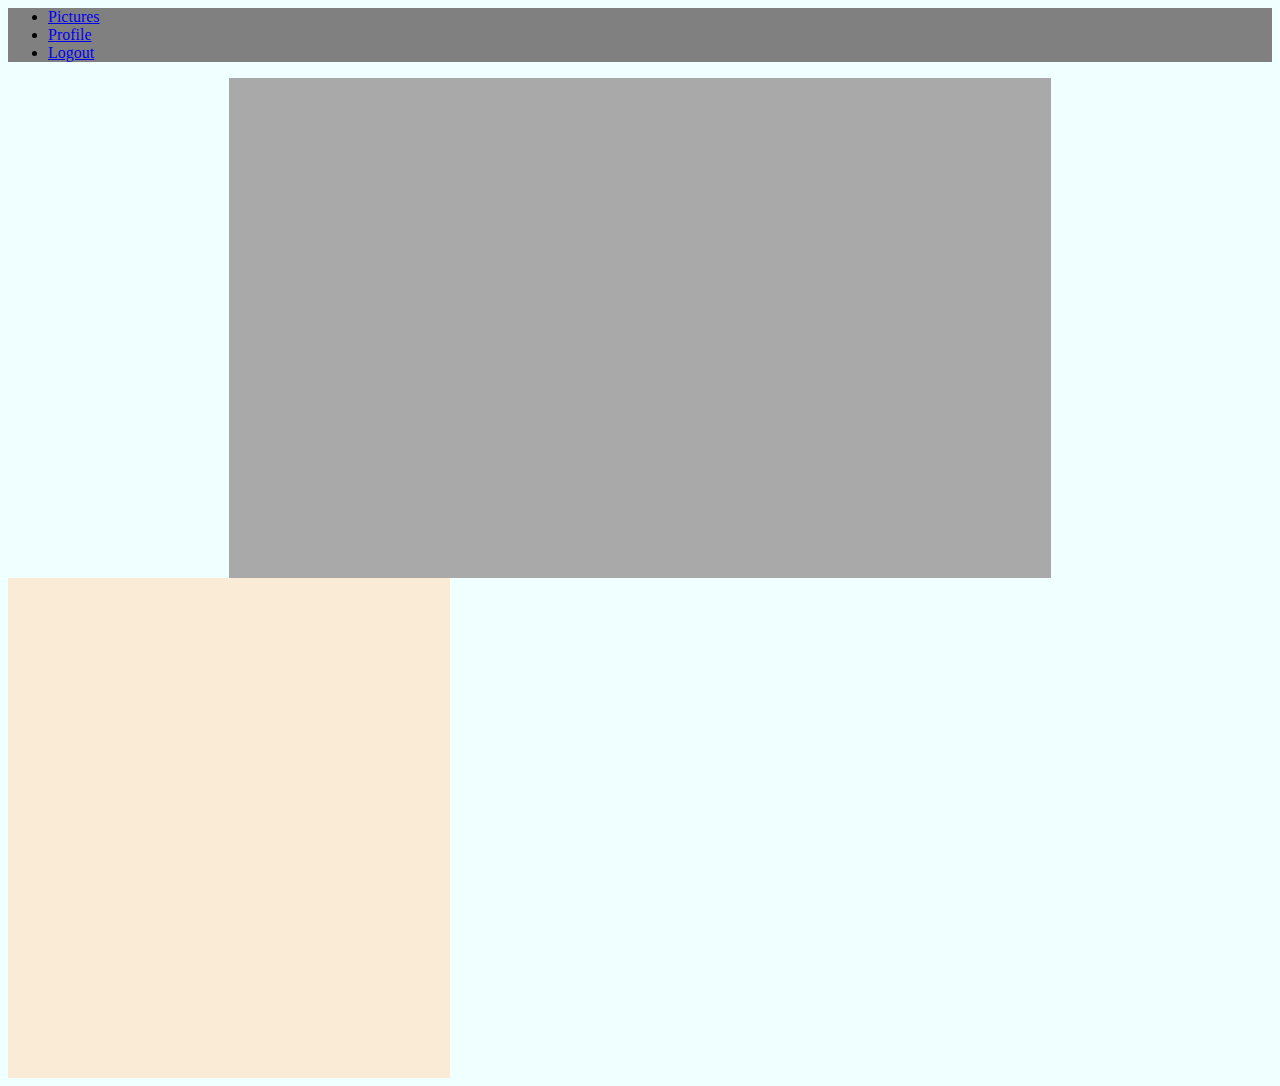
==== index.html @ 41cf65d7 "second commit" ====
<!DOCTYPE HTML PUBLIC «-//W3C//DTD HTML 4.01 Transitional//EN» «http://www.w3.org/TR/html4/loose.dtd»>
<html>
    <head>
        <meta charset="UTF-8">
        <link rel="stylesheet" type="text/css" href="style.css">
        <title>CAMAGURU</title>
    </head>
    
    <body>
        <div class="header">
            <ul id="nav"> 
                <li><a href="#">Pictures</a></li>
                <li><a href="#">Profile</a></li>
                <li><a href="#">Logout</a></li>
            </ul>
        </div>
        <div class="main"></div>
        <div class="side"></div>
        <div class="footer">
            <footer></footer>
        </div>
    </body>
</html>
---- style.css ----
body {
    background-color: azure;

}
.header{
width: 100%;

background-color: gray
}
.main{
    width: 65%;
    height: 500px;
    margin: 0 auto;
    background-color: darkgrey
}
.side{
width: 35%;
height: 500px;
background-color: antiquewhite
}
.footer{
background-color: red;
}
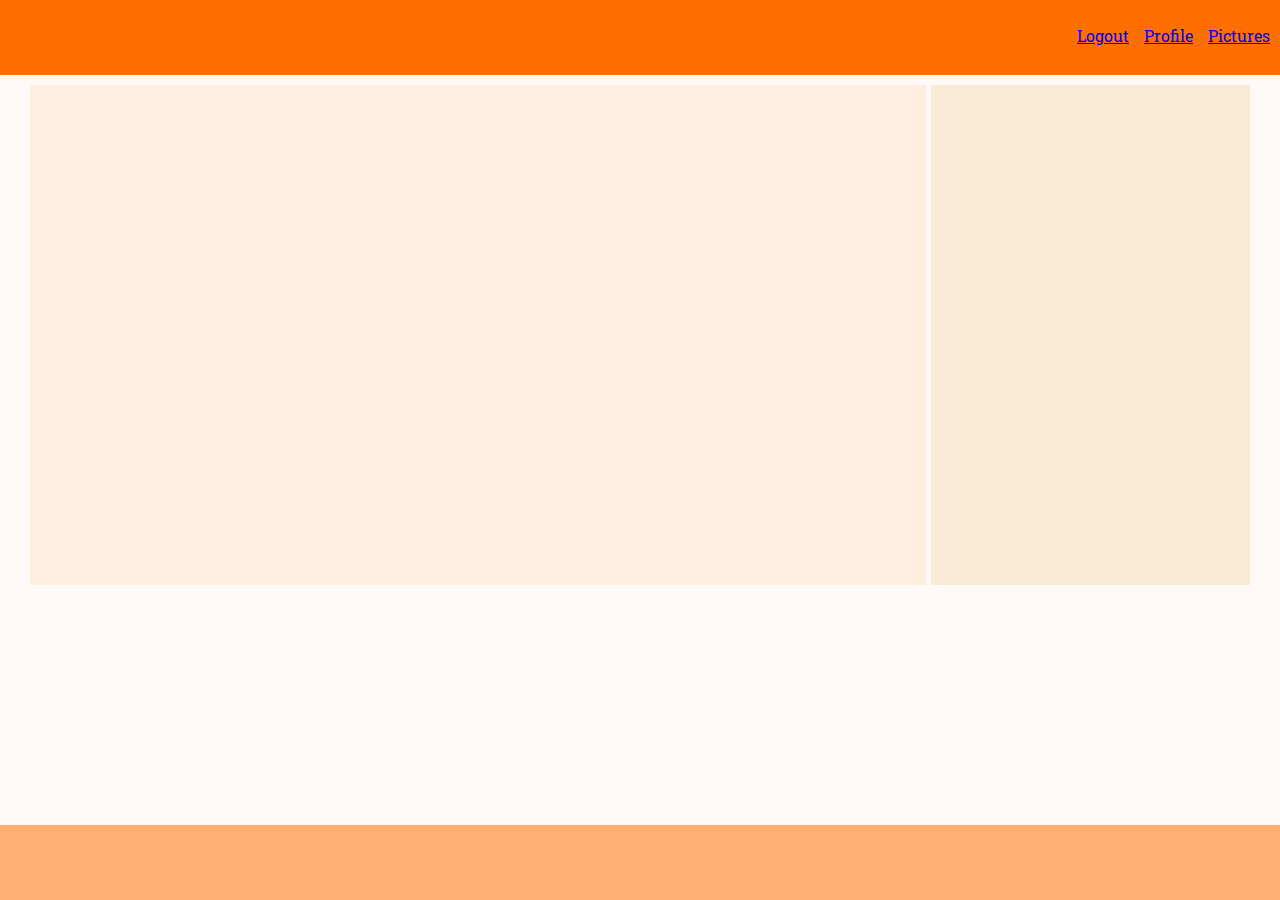
==== commit 16dca26a: "db + css + sign in" ====
--- a/index.html
+++ b/index.html
@@ -3,21 +3,25 @@
     <head>
         <meta charset="UTF-8">
         <link rel="stylesheet" type="text/css" href="style.css">
+        <link href="https://fonts.googleapis.com/css?family=Roboto+Slab&display=swap" rel="stylesheet">
         <title>CAMAGURU</title>
     </head>
-    
+
     <body>
-        <div class="header">
-            <ul id="nav"> 
-                <li><a href="#">Pictures</a></li>
+     <div class="header">
+            <ul id="nav" style="--items: 3;">
+                <li><a href="config/database.php">Pictures</a></li>
                 <li><a href="#">Profile</a></li>
-                <li><a href="#">Logout</a></li>
+                <li><a href="logout.php">Logout</a></li>
             </ul>
-        </div>
+     </div>
+    <div class="main_block">
         <div class="main"></div>
         <div class="side"></div>
-        <div class="footer">
-            <footer></footer>
-        </div>
+    </div>
+    <div class="footer">
+        <footer></footer>
+    </div>
+
     </body>
 </html>--- a/style.css
+++ b/style.css
@@ -1,23 +1,73 @@
+* {
+    margin: 0;
+    padding: 0;
+}
 body {
-    background-color: azure;
+    background-color: rgba(255, 110, 0, 0.03);
+    margin: 0;
+    text-align: center;
+    height: 100%;
+    display: flex;
+    flex-direction: column;
+    min-height: 100%;
+    font-family: 'Roboto Slab', serif;
+}
+.main_block{
+    display: flex;
+    flex-direction: row;
+
 
 }
 .header{
-width: 100%;
+    width: 100%;
+    height: 75px;
+    background-color: rgb(255, 110, 0);
 
-background-color: gray
+
+}
+.header ul li {
+    list-style: none;
+    float: right;
+    text-align: center;
+    margin-right: 10px;
+    margin-left: 5px;
+    margin-top: 25px;
+    margin-bottom: 25px;
 }
 .main{
+    display: flex;
+    position: relative;
+    height: 500px;
     width: 65%;
-    height: 500px;
-    margin: 0 auto;
-    background-color: darkgrey
+    background-color: rgba(255, 110, 0, 0.09);
+    margin-top: 10px;
+    margin-left: 30px;
+    margin-bottom: 10px;
+    justify-content: center;
+    flex: 1 0 auto;
+
+
 }
 .side{
-width: 35%;
-height: 500px;
-background-color: antiquewhite
+    display: flex;
+    height: 500px;
+    width: 20%;
+    background-color: antiquewhite;
+    position: relative;
+    flex: 1 0 auto;
+    margin-top: 10px;
+    margin-left: 5px;
+    margin-bottom: 10px;
+    margin-right: 30px;
 }
 .footer{
-background-color: red;
+    background-color: rgba(255, 110, 0, 0.54);
+    height: 75px;
+    width: 100%;
+    margin-top: auto;
+    flex: 0 0 auto;
+}
+
+.sign_in{
+    margin: auto;
 }